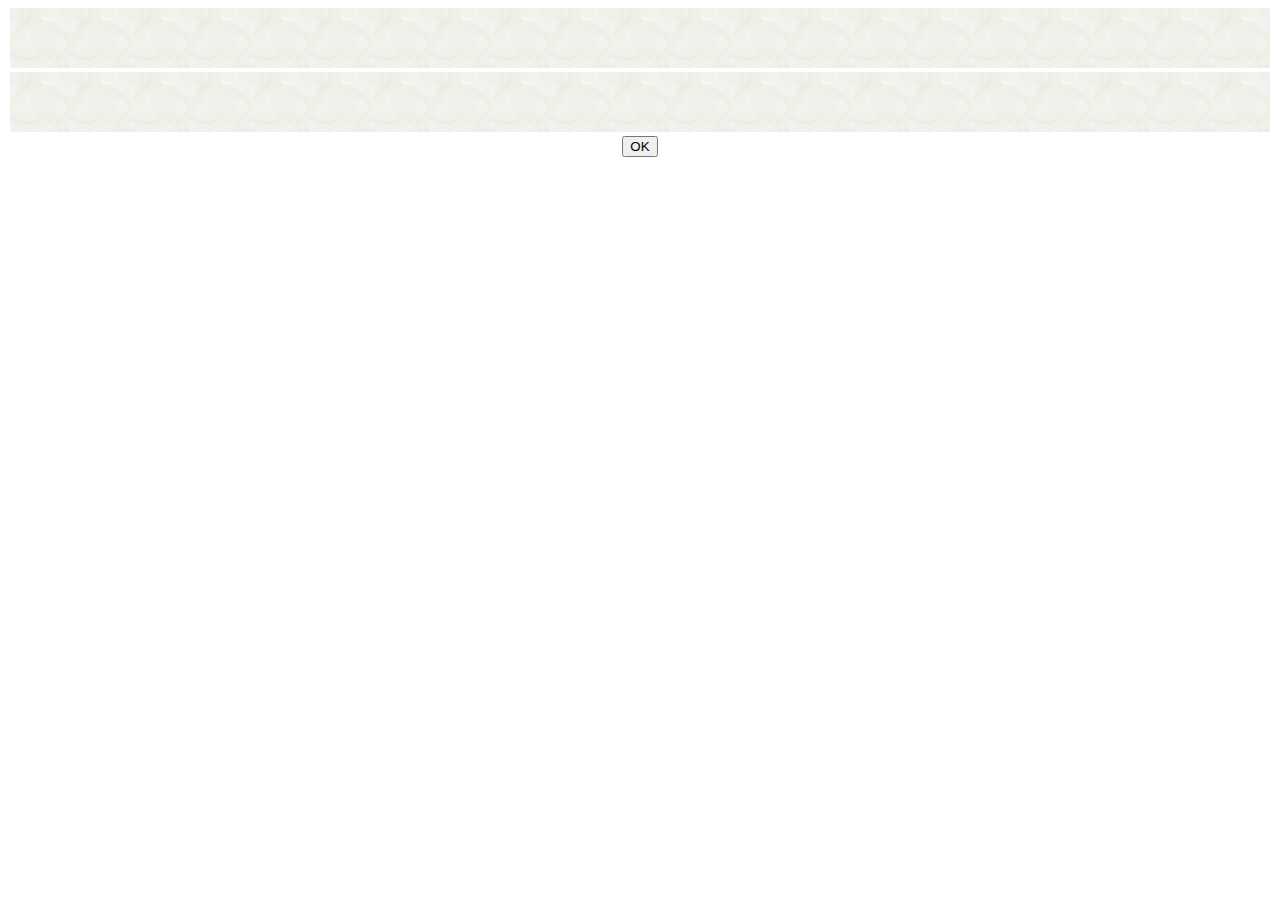
==== nennha.html @ e40eb036 "Add files via upload" ====
<!DOCTYPE html>
<html lang="vi">
  <head>
  	<link rel="icon" href="img/logo2.png">
  	<meta name="viewport" content="width=device-width, initial-scale=1.0">
 	
    <meta charset="utf-8" />
<meta name="mobile-web-app-capable" content="yes">

    <title>Lành Thôn</title>

    
    
    
    
    
  <style>
  
  </style>
</head>


    
<body>



 <center>
 <div id="img"></div>
 <button onclick="myFunction()">OK</button>
 </center>
   <script> 
   var src="nen2.jpg";
 var vl = '<img name="image" src="'+src+'" alt="Girl in a jacket" width="60" height="60">';
document.getElementById("img").innerHTML=vl+vl+vl+vl+vl+vl+vl+vl+vl+vl+vl+vl+vl+vl+vl+vl+vl+vl+vl+vl+vl+vl+vl+vl+vl+vl+vl+vl+vl+vl+vl+vl+vl+vl+vl+vl+vl+vl+vl+vl+vl+vl;
   function myFunction(){
   src="nen2.jpg";
     
   };
   
   </script>
  </body>
</html>
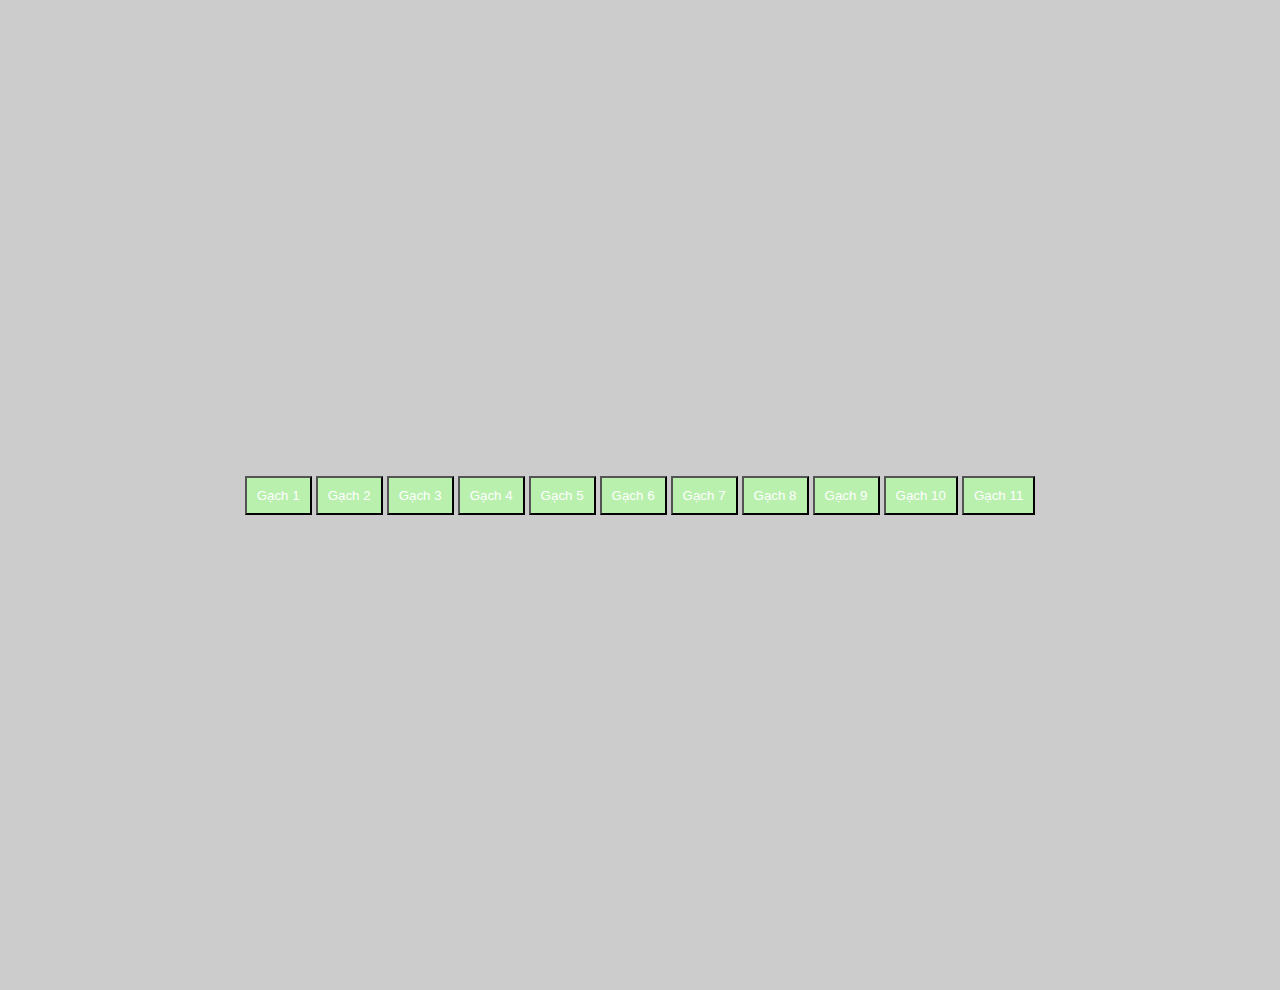
==== commit 33cbf16c: "Add files via upload" ====
--- a/nennha.html
+++ b/nennha.html
@@ -17,7 +17,32 @@
     
     
   <style>
+ *{
+      margin: 0;
+      padding: 0;
+      box-sizing: border-box;
+  }
+ body{
+      display: flex;
+      justify-content: center;
+      align-items: center;
+      min-height: 110vh;
+      background: #ccc;
+  }
+ .button {
+   background: #b9f0ae;
+padding: 10px 10px;
+  text-align: center;
   
+   color: #ffffff;
+   
+   
+ }
+.button:hover {
+   color: #28e00f;
+   background:#91aaf5 ;
+ }
+
   </style>
 </head>
 
@@ -29,16 +54,87 @@
 
  <center>
  <div id="img"></div>
- <button onclick="myFunction()">OK</button>
+ <button class="button" onclick="myFunction()">Gạch 1</button>
+  <button class="button" onclick="myFunction1()">Gạch 2</button>
+  <button class="button" onclick="myFunction3()">Gạch 3</button>
+ <button class="button" onclick="myFunction4()">Gạch 4</button>
+  <button class="button" onclick="myFunction5()">Gạch 5</button>
+  <button class="button" onclick="myFunction6()">Gạch 6</button>
+  <button class="button" onclick="myFunction7()">Gạch 7</button>
+  <button class="button" onclick="myFunction8()">Gạch 8</button>
+  <button class="button" onclick="myFunction9()">Gạch 9</button>
+  <button class="button" onclick="myFunction10()">Gạch 10</button>
+  <button class="button" onclick="myFunction11()">Gạch 11</button>
+ 
  </center>
    <script> 
-   var src="nen2.jpg";
- var vl = '<img name="image" src="'+src+'" alt="Girl in a jacket" width="60" height="60">';
-document.getElementById("img").innerHTML=vl+vl+vl+vl+vl+vl+vl+vl+vl+vl+vl+vl+vl+vl+vl+vl+vl+vl+vl+vl+vl+vl+vl+vl+vl+vl+vl+vl+vl+vl+vl+vl+vl+vl+vl+vl+vl+vl+vl+vl+vl+vl;
+   
    function myFunction(){
+     
    src="nen2.jpg";
+   let vl = '<img name="image" src="'+src+'" alt="Girl in a jacket" width="60" height="60">';
+   let vl2 = '<img name="image" src="'+src+'" alt="Girl in a jacket" width="110" height="110">'
+
+var s = document.getElementById("img").innerHTML=vl+" "+vl+" "+vl+" "+vl+" "+vl+" "+vl+" "+vl+" "+vl+" "+vl+" "+vl+" "+vl+" "+vl+" "+vl+" "+vl+" "+vl+" "+vl+" "+vl+" "+vl+" "+vl+" "+vl+" "+vl+" "+vl+" "+vl+" "+vl+" "+vl+" "+vl2+vl2+vl2;
+     
+   };function myFunction1(){
+   src="nen1.jpg";
+   let vl = '<img name="image" src="'+src+'" alt="Girl in a jacket" width="60" height="60">';
+   let vl2 = '<img name="image" src="'+src+'" alt="Girl in a jacket" width="110" height="110">'
+
+var s = document.getElementById("img").innerHTML=vl+" "+vl+" "+vl+" "+vl+" "+vl+" "+vl+" "+vl+" "+vl+" "+vl+" "+vl+" "+vl+" "+vl+" "+vl+" "+vl+" "+vl+" "+vl+" "+vl+" "+vl+" "+vl+" "+vl+" "+vl+" "+vl+" "+vl+" "+vl+" "+vl+" "+vl2+vl2+vl2;
      
    };
+   
+   function myFunction3(){
+   src="nen3.jpg";
+   let vl = '<img name="image" src="'+src+'" alt="Girl in a jacket" width="60" height="60">';
+   let vl2 = '<img name="image" src="'+src+'" alt="Girl in a jacket" width="110" height="110">'
+
+var s = document.getElementById("img").innerHTML=vl+" "+vl+" "+vl+" "+vl+" "+vl+" "+vl+" "+vl+" "+vl+" "+vl+" "+vl+" "+vl+" "+vl+" "+vl+" "+vl+" "+vl+" "+vl+" "+vl+" "+vl+" "+vl+" "+vl+" "+vl+" "+vl+" "+vl+" "+vl+" "+vl+" "+vl2+vl2+vl2;
+   };
+   function myFunction4(){
+   src="nen4.jpg";
+   let vl = '<img name="image" src="'+src+'" alt="Girl in a jacket" width="60" height="60">';
+let vl2 = '<img name="image" src="'+src+'" alt="Girl in a jacket" width="110" height="110">'
+var s = document.getElementById("img").innerHTML=vl+" "+vl+" "+vl+" "+vl+" "+vl+" "+vl+" "+vl+" "+vl+" "+vl+" "+vl+" "+vl+" "+vl+" "+vl+" "+vl+" "+vl+" "+vl+" "+vl+" "+vl+" "+vl+" "+vl+" "+vl+" "+vl+" "+vl+" "+vl+" "+vl+" "+vl2+vl2+vl2;
+};
+function myFunction5(){
+   src="nen5.jpg";
+   let vl = '<img name="image" src="'+src+'" alt="Girl in a jacket" width="60" height="60">';
+let vl2 = '<img name="image" src="'+src+'" alt="Girl in a jacket" width="110" height="110">'
+var s = document.getElementById("img").innerHTML=vl+" "+vl+" "+vl+" "+vl+" "+vl+" "+vl+" "+vl+" "+vl+" "+vl+" "+vl+" "+vl+" "+vl+" "+vl+" "+vl+" "+vl+" "+vl+" "+vl+" "+vl+" "+vl+" "+vl+" "+vl+" "+vl+" "+vl+" "+vl+" "+vl+" "+vl2+vl2+vl2;
+};function myFunction6(){
+   src="nen6.jpg";
+   let vl = '<img name="image" src="'+src+'" alt="Girl in a jacket" width="60" height="60">';
+let vl2 = '<img name="image" src="'+src+'" alt="Girl in a jacket" width="110" height="110">'
+var s = document.getElementById("img").innerHTML=vl+" "+vl+" "+vl+" "+vl+" "+vl+" "+vl+" "+vl+" "+vl+" "+vl+" "+vl+" "+vl+" "+vl+" "+vl+" "+vl+" "+vl+" "+vl+" "+vl+" "+vl+" "+vl+" "+vl+" "+vl+" "+vl+" "+vl+" "+vl+" "+vl+" "+vl2+vl2+vl2;
+};function myFunction7(){
+   src="nen7.jpg";
+   let vl = '<img name="image" src="'+src+'" alt="Girl in a jacket" width="60" height="60">';
+let vl2 = '<img name="image" src="'+src+'" alt="Girl in a jacket" width="110" height="110">'
+var s = document.getElementById("img").innerHTML=vl+" "+vl+" "+vl+" "+vl+" "+vl+" "+vl+" "+vl+" "+vl+" "+vl+" "+vl+" "+vl+" "+vl+" "+vl+" "+vl+" "+vl+" "+vl+" "+vl+" "+vl+" "+vl+" "+vl+" "+vl+" "+vl+" "+vl+" "+vl+" "+vl+" "+vl2+vl2+vl2;
+};function myFunction8(){
+   src="nen8.jpg";
+   let vl = '<img name="image" src="'+src+'" alt="Girl in a jacket" width="60" height="60">';
+let vl2 = '<img name="image" src="'+src+'" alt="Girl in a jacket" width="110" height="110">'
+var s = document.getElementById("img").innerHTML=vl+" "+vl+" "+vl+" "+vl+" "+vl+" "+vl+" "+vl+" "+vl+" "+vl+" "+vl+" "+vl+" "+vl+" "+vl+" "+vl+" "+vl+" "+vl+" "+vl+" "+vl+" "+vl+" "+vl+" "+vl+" "+vl+" "+vl+" "+vl+" "+vl+" "+vl2+vl2+vl2;
+};function myFunction9(){
+   src="nen9.jpg";
+   let vl = '<img name="image" src="'+src+'" alt="Girl in a jacket" width="60" height="60">';
+let vl2 = '<img name="image" src="'+src+'" alt="Girl in a jacket" width="110" height="110">'
+var s = document.getElementById("img").innerHTML=vl+" "+vl+" "+vl+" "+vl+" "+vl+" "+vl+" "+vl+" "+vl+" "+vl+" "+vl+" "+vl+" "+vl+" "+vl+" "+vl+" "+vl+" "+vl+" "+vl+" "+vl+" "+vl+" "+vl+" "+vl+" "+vl+" "+vl+" "+vl+" "+vl+" "+vl2+vl2+vl2;
+};function myFunction10(){
+   src="nen10.jpg";
+   let vl = '<img name="image" src="'+src+'" alt="Girl in a jacket" width="60" height="60">';
+let vl2 = '<img name="image" src="'+src+'" alt="Girl in a jacket" width="110" height="110">'
+var s = document.getElementById("img").innerHTML=vl+" "+vl+" "+vl+" "+vl+" "+vl+" "+vl+" "+vl+" "+vl+" "+vl+" "+vl+" "+vl+" "+vl+" "+vl+" "+vl+" "+vl+" "+vl+" "+vl+" "+vl+" "+vl+" "+vl+" "+vl+" "+vl+" "+vl+" "+vl+" "+vl+" "+vl2+vl2+vl2;
+};function myFunction11(){
+   src="nen11.jpg";
+   let vl = '<img name="image" src="'+src+'" alt="Girl in a jacket" width="60" height="60">';
+let vl2 = '<img name="image" src="'+src+'" alt="Girl in a jacket" width="110" height="110">'
+var s = document.getElementById("img").innerHTML=vl+" "+vl+" "+vl+" "+vl+" "+vl+" "+vl+" "+vl+" "+vl+" "+vl+" "+vl+" "+vl+" "+vl+" "+vl+" "+vl+" "+vl+" "+vl+" "+vl+" "+vl+" "+vl+" "+vl+" "+vl+" "+vl+" "+vl+" "+vl+" "+vl+" "+vl2+vl2+vl2;
+};
    
    </script>
   </body>
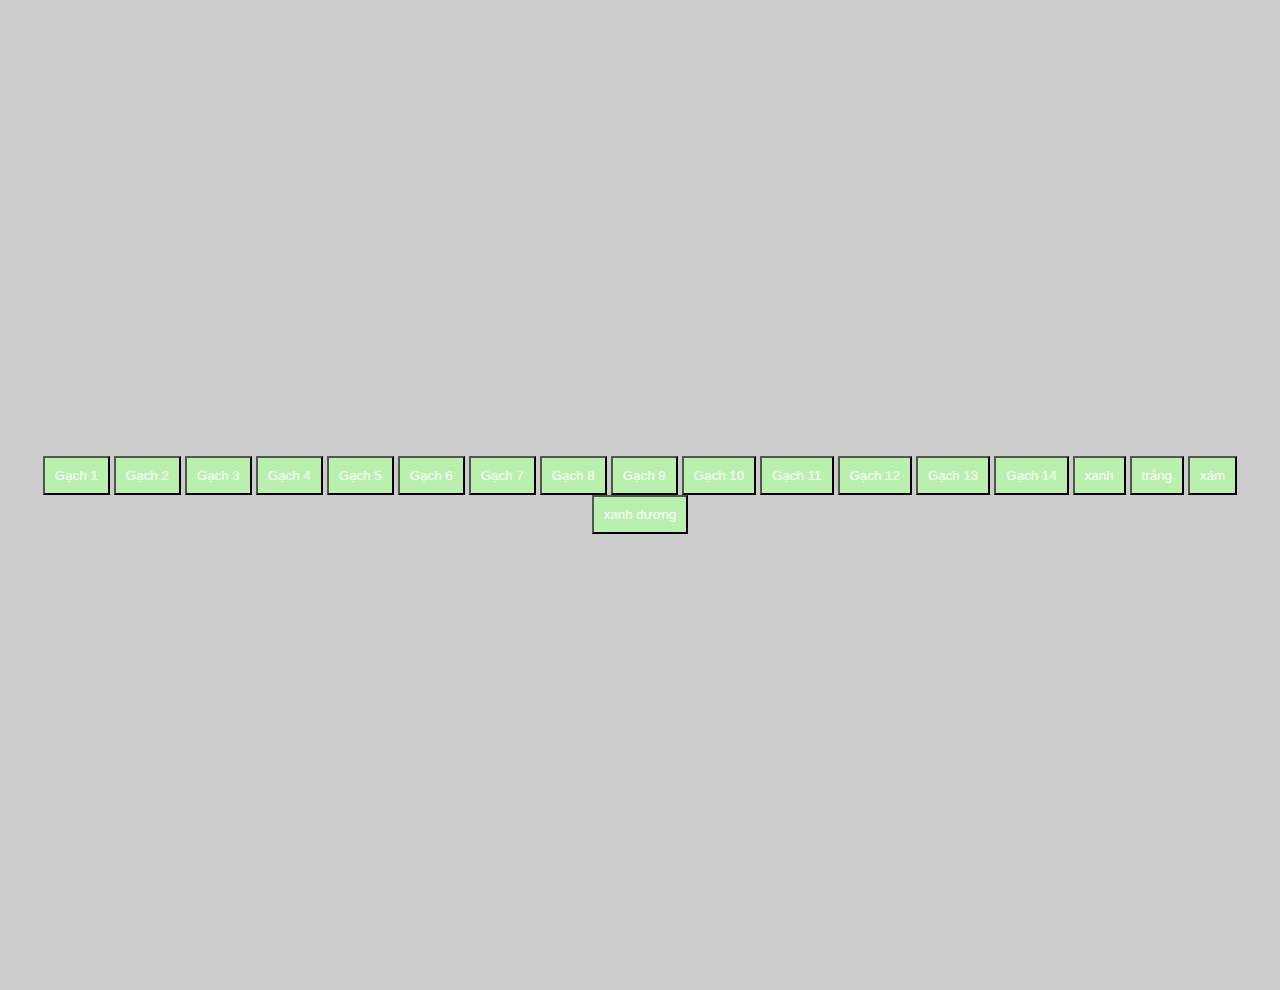
==== commit d8d2902c: "Add files via upload" ====
--- a/nennha.html
+++ b/nennha.html
@@ -22,6 +22,42 @@
       padding: 0;
       box-sizing: border-box;
   }
+  .hinh_vuong{
+   width: 60px;
+   height: 60px;
+   background: #1E90FF;
+   display: inline-block;
+  
+  line-height: 70px;
+  margin-left: -1px;
+ }
+  .hinh_vuong2{
+   width: 60px;
+   height: 60px;
+   background: #fdfdfd;
+   display: inline-block;
+  
+  line-height: 70px;
+  margin-left: -1px;
+ }
+  .hinh_vuong3{
+   width: 60px;
+   height: 60px;
+   background: #ccc;
+   display: inline-block;
+  
+  line-height: 70px;
+  margin-left: -1px;
+ }
+  .hinh_vuong4{
+   width: 60px;
+   height: 60px;
+   background: #a4edff;
+   display: inline-block;
+  
+  line-height: 70px;
+  margin-left: -1px;
+ }
  body{
       display: flex;
       justify-content: center;
@@ -65,8 +101,19 @@
   <button class="button" onclick="myFunction9()">Gạch 9</button>
   <button class="button" onclick="myFunction10()">Gạch 10</button>
   <button class="button" onclick="myFunction11()">Gạch 11</button>
+   <button class="button" onclick="myFunction12()">Gạch 12</button>
+ <button class="button" onclick="myFunction13()">Gạch 13</button>
+ <button class="button" onclick="myFunction14()">Gạch 14</button>
+  <button class="button" onclick="myFunction15()">xanh</button>
+  <button class="button" onclick="myFunction16()">trắng</button>
+  <button class="button" onclick="myFunction17()">xám</button>
+  <button class="button" onclick="myFunction18()">xanh dương</button>
+ 
+ 
+ 
  
  </center>
+
    <script> 
    
    function myFunction(){
@@ -135,7 +182,48 @@
 let vl2 = '<img name="image" src="'+src+'" alt="Girl in a jacket" width="110" height="110">'
 var s = document.getElementById("img").innerHTML=vl+" "+vl+" "+vl+" "+vl+" "+vl+" "+vl+" "+vl+" "+vl+" "+vl+" "+vl+" "+vl+" "+vl+" "+vl+" "+vl+" "+vl+" "+vl+" "+vl+" "+vl+" "+vl+" "+vl+" "+vl+" "+vl+" "+vl+" "+vl+" "+vl+" "+vl2+vl2+vl2;
 };
-   
+   function myFunction12(){
+   src="12.jpg";
+   let vl = '<img name="image" src="'+src+'" alt="Girl in a jacket" width="60" height="60">';
+let vl2 = '<img name="image" src="'+src+'" alt="Girl in a jacket" width="110" height="110">'
+var s = document.getElementById("img").innerHTML=vl+" "+vl+" "+vl+" "+vl+" "+vl+" "+vl+" "+vl+" "+vl+" "+vl+" "+vl+" "+vl+" "+vl+" "+vl+" "+vl+" "+vl+" "+vl+" "+vl+" "+vl+" "+vl+" "+vl+" "+vl+" "+vl+" "+vl+" "+vl+" "+vl+" "+vl2+vl2+vl2;
+};
+   function myFunction13(){
+   src="13.png";
+   let vl = '<img name="image" src="'+src+'" alt="Girl in a jacket" width="60" height="60">';
+let vl2 = '<img name="image" src="'+src+'" alt="Girl in a jacket" width="110" height="110">'
+var s = document.getElementById("img").innerHTML=vl+" "+vl+" "+vl+" "+vl+" "+vl+" "+vl+" "+vl+" "+vl+" "+vl+" "+vl+" "+vl+" "+vl+" "+vl+" "+vl+" "+vl+" "+vl+" "+vl+" "+vl+" "+vl+" "+vl+" "+vl+" "+vl+" "+vl+" "+vl+" "+vl+" "+vl2+vl2+vl2;
+};
+   function myFunction14(){
+   src="14.png";
+   let vl = '<img name="image" src="'+src+'" alt="Girl in a jacket" width="60" height="60">';
+let vl2 = '<img name="image" src="'+src+'" alt="Girl in a jacket" width="110" height="110">'
+var s = document.getElementById("img").innerHTML=vl+" "+vl+" "+vl+" "+vl+" "+vl+" "+vl+" "+vl+" "+vl+" "+vl+" "+vl+" "+vl+" "+vl+" "+vl+" "+vl+" "+vl+" "+vl+" "+vl+" "+vl+" "+vl+" "+vl+" "+vl+" "+vl+" "+vl+" "+vl+" "+vl+" "+vl2+vl2+vl2;
+};
+function myFunction15(){
+
+   let vl = '<div class="hinh_vuong"></div>';
+
+var s = document.getElementById("img").innerHTML=vl+" "+vl+" "+vl+" "+vl+" "+vl+" "+vl+" "+vl+" "+vl+" "+vl+" "+vl+" "+vl+" "+vl+" "+vl+" "+vl+" "+vl+" "+vl+" "+vl+" "+vl+" "+vl+" "+vl+" "+vl+" "+vl+" "+vl+" "+vl+" "+vl;
+};
+function myFunction16(){
+
+   let vl = '<div class="hinh_vuong2"></div>';
+
+var s = document.getElementById("img").innerHTML=vl+" "+vl+" "+vl+" "+vl+" "+vl+" "+vl+" "+vl+" "+vl+" "+vl+" "+vl+" "+vl+" "+vl+" "+vl+" "+vl+" "+vl+" "+vl+" "+vl+" "+vl+" "+vl+" "+vl+" "+vl+" "+vl+" "+vl+" "+vl+" "+vl;
+};
+function myFunction17(){
+document.body.style.backgroundColor = "#0b5152";
+   let vl = '<div class="hinh_vuong3"></div>';
+
+var s = document.getElementById("img").innerHTML=vl+" "+vl+" "+vl+" "+vl+" "+vl+" "+vl+" "+vl+" "+vl+" "+vl+" "+vl+" "+vl+" "+vl+" "+vl+" "+vl+" "+vl+" "+vl+" "+vl+" "+vl+" "+vl+" "+vl+" "+vl+" "+vl+" "+vl+" "+vl+" "+vl;
+};
+function myFunction18(){
+
+   let vl = '<div class="hinh_vuong4"></div>';
+
+var s = document.getElementById("img").innerHTML=vl+" "+vl+" "+vl+" "+vl+" "+vl+" "+vl+" "+vl+" "+vl+" "+vl+" "+vl+" "+vl+" "+vl+" "+vl+" "+vl+" "+vl+" "+vl+" "+vl+" "+vl+" "+vl+" "+vl+" "+vl+" "+vl+" "+vl+" "+vl+" "+vl;
+};
    </script>
   </body>
 </html>
